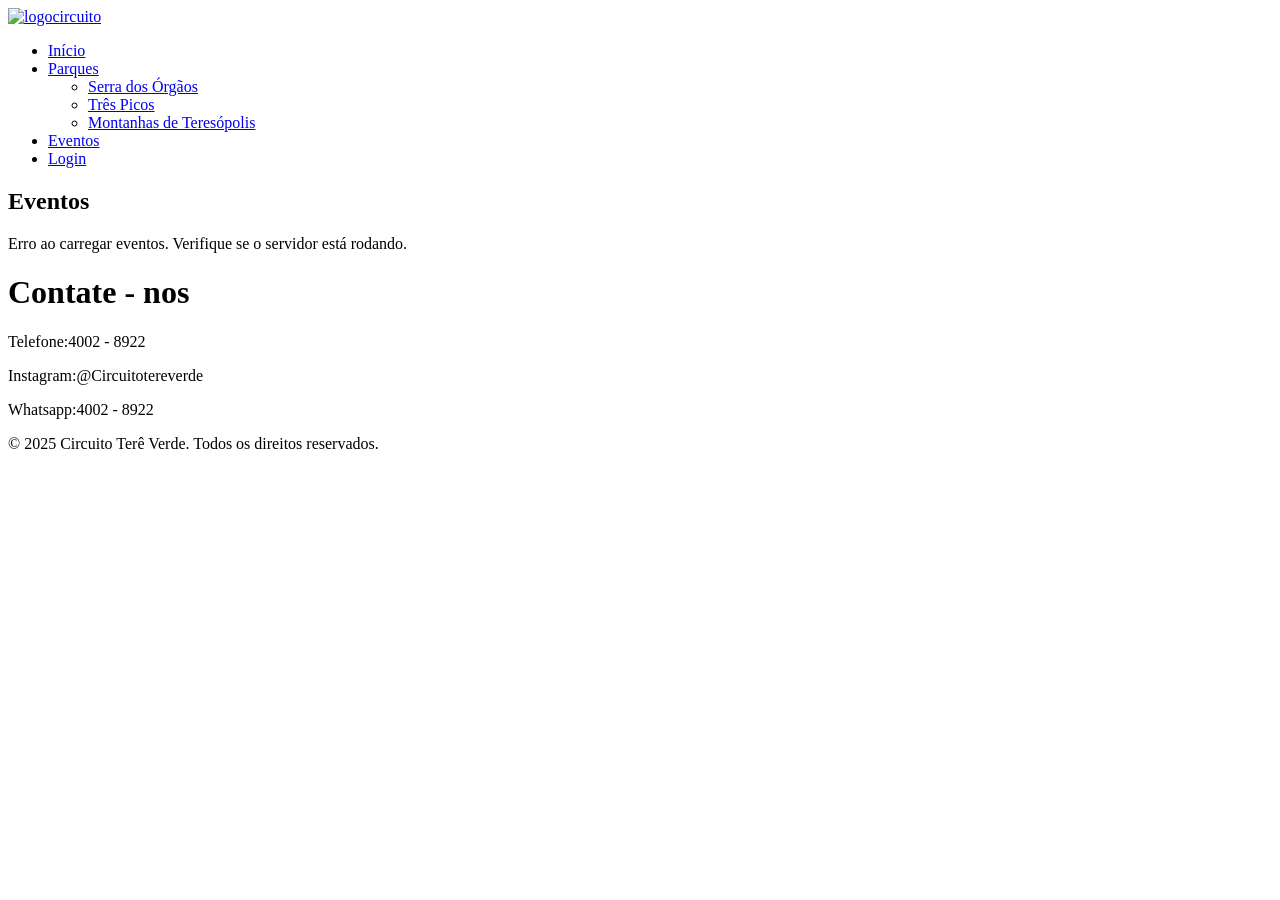
==== src/pages/eventos/index.html @ 41e78682 "criado os eventos para carregar dinamicamente e login funcionando corretamente" ====
<!DOCTYPE html>
<html lang="pt-BR">
<head>
  <meta charset="UTF-8">
  <title>Eventos</title>
  <link rel="stylesheet" href="style.css">
</head>
<body>
   <header class="cabecalho">
        <a href="../../index.html"><img src="../../assets/images/logo.png" alt="logocircuito" id="logo" /></a>
        <nav>
            <ul>
                <li><a href="../../index.html">Início</a></li>
                <li class="submenu">
                    <a href="#">Parques</a>
                    <ul class="dropdown">
                        <li><a href="../parques/parque-serra-dos-orgaos.html">Serra dos Órgãos</a></li>
                        <li><a href="../parques/parque-tres-picos.html">Três Picos</a></li>
                        <li><a href="../parques/parque-montanhas-de-teresopolis.html">Montanhas de Teresópolis</a></li>
                    </ul>
                </li>
                <li><a href="../eventos/index.html">Eventos</a></li>
                <li><a href="../login/index.html">Login</a></li>
            </ul>
        </nav>
    </header>

  <section class="secao-eventos">
    <h2 class="titulo-eventos">Eventos</h2>
    <div class="container-cards-eventos" id="container-eventos">
      <p class="carregando">Carregando eventos...</p>
    </div>
  </section>

  <footer class="contato">
    <h1>Contate - nos</h1>
    <p>Telefone:4002 - 8922</p>
    <p>Instagram:@Circuitotereverde</p>
    <p>Whatsapp:4002 - 8922</p>
    <p class="rodape">&copy; 2025 Circuito Terê Verde. Todos os direitos reservados.</p>
  </footer>

  <script>
    async function carregarEventos() {
      const container = document.getElementById('container-eventos');

      try {
        const resposta = await fetch('http://localhost:3000/api/eventos');
        const eventos = await resposta.json();

        if (eventos.length === 0) {
          container.innerHTML = '<p class="sem-eventos">Nenhum evento cadastrado no momento.</p>';
          return;
        }

        container.innerHTML = eventos.map(evento => `
          <div class="card-evento">
            <h3>${evento.nome}</h3>
            ${evento.data ? `<p><strong>Data:</strong> ${formatarData(evento.data)}</p>` : ''}
            ${evento.horario ? `<p><strong>Horário:</strong> ${evento.horario}</p>` : ''}
            ${evento.local ? `<p><strong>Local:</strong> ${evento.local}</p>` : ''}
            ${evento.descricao ? `<p><strong>Descrição:</strong> ${evento.descricao}</p>` : ''}
          </div>
        `).join('');

      } catch (erro) {
        container.innerHTML = '<p class="sem-eventos">Erro ao carregar eventos. Verifique se o servidor está rodando.</p>';
        console.error('Erro:', erro);
      }
    }

    function formatarData(data) {
      const [ano, mes, dia] = data.split('-');
      return `${dia}/${mes}/${ano}`;
    }

    carregarEventos();
  </script>
</body>
</html>
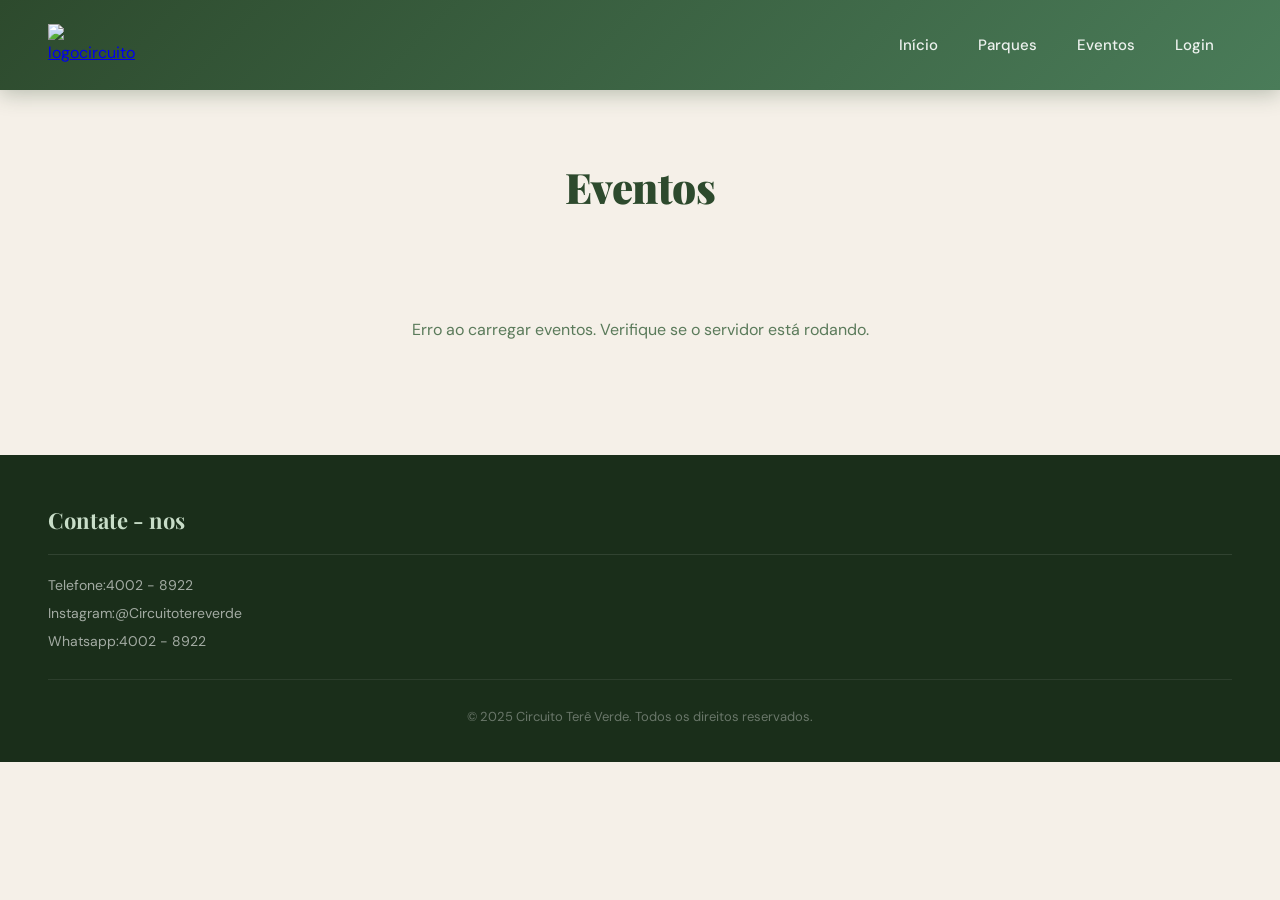
==== commit 35f1989d: "Alterado o banco de dados para conseguir adicionar fotos pela URL" ====
--- a/src/pages/eventos/index.html
+++ b/src/pages/eventos/index.html
@@ -55,6 +55,7 @@
 
         container.innerHTML = eventos.map(evento => `
           <div class="card-evento">
+            ${evento.imagem_url ? `<img src="${evento.imagem_url}" alt="${evento.nome}" onerror="this.style.display='none'">` : ''}
             <h3>${evento.nome}</h3>
             ${evento.data ? `<p><strong>Data:</strong> ${formatarData(evento.data)}</p>` : ''}
             ${evento.horario ? `<p><strong>Horário:</strong> ${evento.horario}</p>` : ''}
--- a/src/pages/eventos/style.css
+++ b/src/pages/eventos/style.css
@@ -0,0 +1,209 @@
+@import url('https://fonts.googleapis.com/css2?family=Playfair+Display:wght@700;900&family=DM+Sans:wght@300;400;500;600&display=swap');
+
+:root {
+  --verde-escuro: #2d4a2d;
+  --verde-medio: #4a7c59;
+  --verde-palido: #c8ddc8;
+  --creme: #f5f0e8;
+  --texto-escuro: #1a2e1a;
+  --branco: #ffffff;
+  --sombra: 0 8px 32px rgba(45, 74, 45, 0.15);
+}
+
+* { margin: 0; padding: 0; box-sizing: border-box; }
+html, body { overflow-x: hidden; }
+
+body {
+  font-family: 'DM Sans', sans-serif;
+  background-color: var(--creme);
+  color: var(--texto-escuro);
+  line-height: 1.6;
+}
+
+/* HEADER */
+.cabecalho {
+  display: flex;
+  align-items: center;
+  background: linear-gradient(135deg, var(--verde-escuro) 0%, var(--verde-medio) 100%);
+  padding: 0 48px;
+  height: 90px;
+  width: 100%;
+  position: sticky;
+  top: 0;
+  z-index: 100;
+  box-shadow: 0 4px 20px rgba(45, 74, 45, 0.3);
+}
+
+#logo { width: 160px; height: auto; flex-shrink: 0; }
+
+nav { display: flex; justify-content: flex-end; width: 100%; }
+nav ul { display: flex; gap: 4px; list-style: none; align-items: center; }
+
+nav a {
+  text-decoration: none;
+  font-weight: 500;
+  font-size: 15px;
+  color: rgba(255,255,255,0.9);
+  padding: 8px 18px;
+  border-radius: 50px;
+  transition: all 0.25s ease;
+}
+
+nav a:hover { color: var(--branco); background: rgba(255,255,255,0.15); text-decoration: none; }
+
+.submenu { position: relative; }
+
+.dropdown {
+  display: none;
+  position: absolute;
+  top: calc(100% + 8px);
+  left: 0;
+  background: var(--verde-escuro);
+  list-style: none;
+  padding: 8px 0;
+  min-width: 220px;
+  border-radius: 10px;
+  box-shadow: var(--sombra);
+  z-index: 1000;
+  border: 1px solid rgba(255,255,255,0.1);
+}
+
+.dropdown li a {
+  display: block;
+  padding: 10px 20px;
+  color: rgba(255,255,255,0.85);
+  font-size: 14px;
+  transition: all 0.2s;
+}
+
+.dropdown li a:hover { background: rgba(255,255,255,0.1); color: var(--branco); padding-left: 26px; }
+.submenu:hover .dropdown { display: block; }
+
+/* SEÇÃO EVENTOS */
+.secao-eventos {
+  padding: 64px 40px;
+  background: var(--creme);
+}
+
+.titulo-eventos {
+  font-family: 'Playfair Display', serif;
+  font-size: 42px;
+  font-weight: 900;
+  color: var(--verde-escuro);
+  text-align: center;
+  margin-bottom: 48px;
+  letter-spacing: -0.5px;
+}
+
+.container-cards-eventos {
+  display: grid;
+  grid-template-columns: repeat(auto-fill, minmax(280px, 1fr));
+  justify-content: center;
+  gap: 28px;
+  max-width: 1000px;
+  margin: 0 auto;
+  align-items: start;
+}
+
+/* CARD EVENTO */
+.card-evento {
+  background: var(--branco);
+  border-radius: 20px;
+  box-shadow: 0 4px 20px rgba(45, 74, 45, 0.08);
+  overflow: hidden;
+  transition: all 0.35s cubic-bezier(0.34, 1.56, 0.64, 1);
+  text-align: left;
+  display: flex;
+  flex-direction: column;
+}
+
+.card-evento:hover {
+  transform: translateY(-8px);
+  box-shadow: 0 16px 48px rgba(45, 74, 45, 0.2);
+}
+
+.card-evento img {
+  width: 100%;
+  height: 200px;
+  object-fit: cover;
+  display: block;
+  transition: transform 0.5s ease;
+}
+
+.card-evento:hover img { transform: scale(1.05); }
+
+.card-evento h3 {
+  font-family: 'Playfair Display', serif;
+  font-size: 17px;
+  color: var(--verde-escuro);
+  padding: 18px 18px 10px;
+  line-height: 1.3;
+}
+
+.card-evento p {
+  font-size: 13px;
+  color: #5a7a5a;
+  padding: 0 18px 6px;
+  line-height: 1.5;
+}
+
+.card-evento p:last-child { padding-bottom: 20px; }
+
+.card-evento p strong {
+  color: var(--verde-escuro);
+  font-weight: 600;
+}
+
+.card-evento .card-corpo {
+  flex: 1;
+  display: flex;
+  flex-direction: column;
+  padding: 18px;
+}
+
+.sem-eventos {
+  text-align: center;
+  color: #5a7a5a;
+  font-size: 16px;
+  grid-column: 1 / -1;
+  padding: 48px 0;
+}
+
+/* FOOTER */
+footer.contato {
+  background: var(--texto-escuro);
+  padding: 48px 48px 32px;
+  width: 100%;
+  box-sizing: border-box;
+}
+
+footer.contato h1 {
+  font-family: 'Playfair Display', serif;
+  font-size: 22px;
+  color: var(--verde-palido);
+  margin-bottom: 16px;
+  border-bottom: 1px solid rgba(255,255,255,0.1);
+  padding-bottom: 16px;
+}
+
+footer.contato p { color: rgba(255,255,255,0.6); font-size: 14px; line-height: 2; }
+
+.rodape {
+  color: rgba(255,255,255,0.35) !important;
+  font-size: 13px !important;
+  text-align: center !important;
+  border-top: 1px solid rgba(255,255,255,0.08);
+  padding-top: 24px;
+  margin-top: 24px;
+}
+
+@media (max-width: 768px) {
+  .cabecalho { padding: 0 20px; height: 70px; }
+  #logo { width: 120px; }
+  .secao-eventos { padding: 40px 20px; }
+  .titulo-eventos { font-size: 30px; }
+  footer.contato { padding: 32px 24px 24px; }
+  .container-cards-eventos {
+    grid-template-columns: 1fr;
+  }
+}
